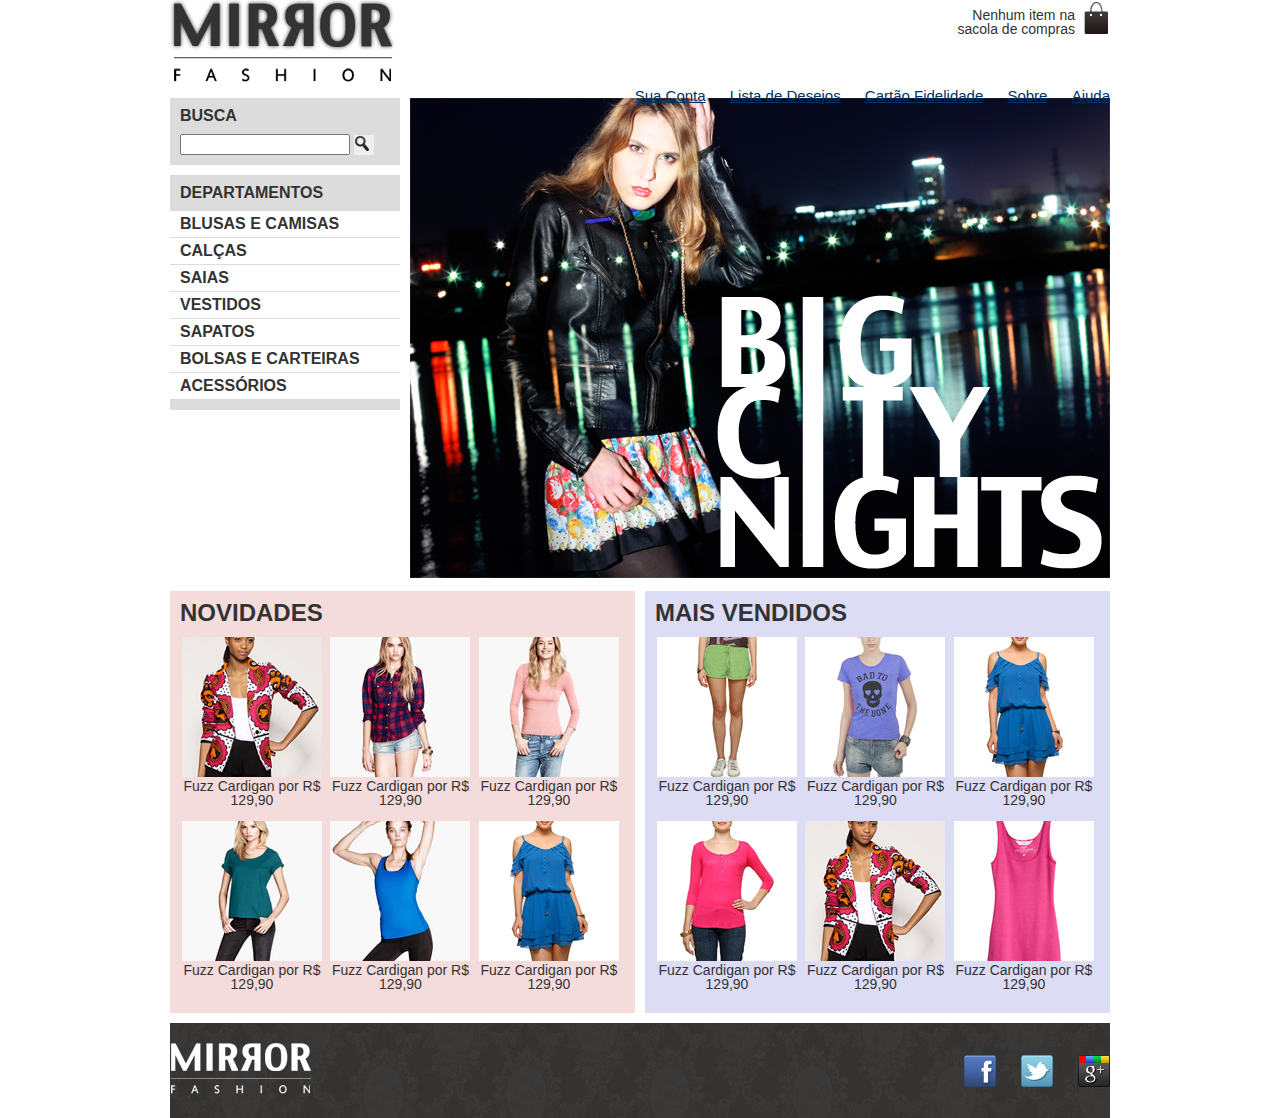
==== index.html @ 6ec90bb9 "Inicial commit" ====
<!DOCTYPE	html>
<html>
			<head>
					<meta	charset="utf-8">
					<title>Mirror	Fashion</title>
					<link	rel="stylesheet" href="css/reset.css">
					<link	rel="stylesheet" href="css/estilos.css">
			</head>
			<body>
				<header 	class="container">
					<h1><img	src="img/logo.png" alt="Logo	da	Mirror	Fashion"></h1>
					<p	class="sacola">
						Nenhum	item	na	sacola	de	compras
					</p>
					<nav	class="menu-opcoes">
						<ul>
							<li><a	href="#">Sua	Conta</a></li>
							<li><a	href="#">Lista	de	Desejos</a></li>
							<li><a	href="#">Cartão	Fidelidade</a></li>
							<li><a	href="sobre.html">Sobre</a></li>
							<li><a	href="#">Ajuda</a></li>
						</ul>
					</nav>
					<div	class="container	destaque">
						<section	class="busca">
							<h2>Busca</h2>
				    		<form>
								<input	type="search">
								<button>Buscar</button>
					    	</form>
						</section>
						<!--	fim	.busca	-->
						<section	class="menu-departamentos">
							<h2>Departamentos</h2>
							<nav>
								<ul>
				    				<li><a	href="#">Blusas	e	Camisas</a></li>
									<li><a	href="#">Calças</a></li>
									<li><a	href="#">Saias</a></li>
									<li><a	href="#">Vestidos</a></li>
									<li><a	href="#">Sapatos</a></li>
									<li><a	href="#">Bolsas	e	Carteiras</a></li>
									<li><a	href="#">Acessórios</a></li>
								</ul>
							</nav>
			      		</section>
						<!--	fim	.menu-departamentos	-->
						<section	class="banner-destaque">
							<figure>
								<img	src="img/destaque-home.png" alt="Promoção:	Big	City	Night">
							</figure>
						</section>
						<!--	fim	.banner-destaque	-->
				    </div>
					<!--	fim	.container	.destaque	-->
			    	<div	class="container	paineis">
					<!--	os	paineis	de	novidades	e	mais	vendidos	entrarão	aqui	dentro	-->
					<section	class="painel	novidades">
						<h2>Novidades</h2>
						<ol>
						<!--	primeiro	produto	-->
							<li>
								<a	href="produto.html">
									<figure>
										<img	src="img/produtos/miniatura1.png" alt="miniatura1">
										<figcaption>Fuzz	Cardigan	por	R$	129,90</figcaption>
									</figure>
	     						</a>
		    				</li>
							<!--	fim	do	primeiro	produto	-->

							<!--	coloque	mais	produtos	aqui!	-->
							<li>
								<a	href="produto.html">
									<figure>
										<img	src="img/produtos/miniatura9.png" alt="miniatura1">
										<figcaption>Fuzz	Cardigan	por	R$	129,90</figcaption>
									</figure>
								</a>
							</li>
							<!--	fim	do	primeiro	produto	-->

							<!--	coloque	mais	produtos	aqui!	-->
							<li>
								<a	href="produto.html">
									<figure>
										<img	src="img/produtos/miniatura10.png" alt="miniatura1">
										<figcaption>Fuzz	Cardigan	por	R$	129,90</figcaption>
									</figure>
								</a>
							</li>
							<!--	fim	do	primeiro	produto	-->

							<!--	coloque	mais	produtos	aqui!	-->
					    	<li>
     							<a	href="produto.html">
									<figure>
										<img	src="img/produtos/miniatura8.png" alt="miniatura1">
										<figcaption>Fuzz	Cardigan	por	R$	129,90</figcaption>
									</figure>
								</a>
							</li>
							<!--	fim	do	primeiro	produto	-->

							<!--	coloque	mais	produtos	aqui!	-->
							<li>
								<a	href="produto.html">
									<figure>
										<img	src="img/produtos/miniatura5.png" alt="miniatura1">
										<figcaption>Fuzz	Cardigan	por	R$	129,90</figcaption>
    								</figure>
								</a>
							</li>
							<!--	fim	do	primeiro	produto	-->

							<!--	coloque	mais	produtos	aqui!	-->
							<li>
								<a	href="produto.html">
									<figure>
										<img	src="img/produtos/miniatura15.png" alt="miniatura1">
										<figcaption>Fuzz	Cardigan	por	R$	129,90</figcaption>
									</figure>
								</a>
							</li>
					    </ol>
					</section>
						<section	class="painel	mais-vendidos">
						<h2>Mais	Vendidos</h2>
							<ol>
							<!--	coloque	vários	produtos	aqui	-->
								<li>
									<a	href="produto.html">
										<figure>
							    			<img	src="img/produtos/miniatura11.png" alt="miniatura1">
						     				<figcaption>Fuzz	Cardigan	por	R$	129,90</figcaption>
					    				</figure>
									</a>
								</li>
								<!--	fim	do	primeiro	produto	-->

								<!--	coloque	mais	produtos	aqui!	-->
								<li>
									<a	href="produto.html">
										<figure>
											<img	src="img/produtos/miniatura2.png" alt="miniatura1">
				    						<figcaption>Fuzz	Cardigan	por	R$	129,90</figcaption>
										</figure>
									</a>
								</li>
								<!--	fim	do	segundo	produto	-->

								<!--	coloque	mais	produtos	aqui!	-->
								<li>
									<a	href="produto.html">
										<figure>
											<img	src="img/produtos/miniatura15.png" alt="miniatura1">
											 <figcaption>Fuzz	Cardigan	por	R$	129,90</figcaption>
										</figure>
									</a>
								</li>
								<!--	fim	do	terceiro	produto	-->

								<!--	coloque	mais	produtos	aqui!	-->
								<li>
									<a	href="produto.html">
										<figure>
											<img	src="img/produtos/miniatura13.png" alt="miniatura1">
											<figcaption>Fuzz	Cardigan	por	R$	129,90</figcaption>
										</figure>
									</a>
								</li>
								<!--	fim	do	quarto	produto	-->

								<!--	coloque	mais	produtos	aqui!	-->
								<li>
									<a	href="produto.html">
										<figure>
											<img	src="img/produtos/miniatura1.png" alt="miniatura1">
											<figcaption>Fuzz	Cardigan	por	R$	129,90</figcaption>
										</figure>
									</a>
								</li>
								<!--	fim	do	quinto	produto	-->

								<!--	coloque	mais	produtos	aqui!	-->
								<li>
									<a	href="produto.html">
										<figure>
											<img	src="img/produtos/miniatura6.png" alt="miniatura1">
											<figcaption>Fuzz	Cardigan	por	R$	129,90</figcaption>
										</figure>
									</a>
								</li>
								<!--	fim	do	sexto	produto	-->
	    					</ol>
					</section>
					</div>
					<!--	fim	.container	.paineis	-->
					<footer>
						<div	class="container">
							<img	src="img/logo-rodape.png" alt="Logo	da	Mirror	Fashion">
						   	<ul	class="social">
						    	<li><a	href="http://facebook.com/mirrorfashion">Facebook</a></li>
								<li><a	href="http://twitter.com/mirrorfashion">Twitter</a></li>
								<li><a	href="http://plus.google.com/mirrorfashion">Google+</a></li>
							</ul>
						</div>
				    </footer>
				</header>
			</body>
</html>
---- css/estilos.css ----
.sacola	{
    background-image:	url(../img/sacola.png);
    background-repeat:	no-repeat;
    background-position:	top	right;
                font-size: 14px;
                padding-right: 35px;
                text-align:	right;
                width: 140px;
        }
    .menu-opcoes ul	{
                font-size: 15px;
        }
    .menu-opcoes a	{
                    color: #003366;
        }
    body	{
			color: #333333;
			font-family: "Lucida	Sans	Unicode",	"Lucida	Grande",	sans-serif;
    }
    .menu-opcoes ul li	{
        display:	inline;
        margin-left: 20px;
    }
    .sacola	{
            padding-top: 8px;
            position:	absolute;
            top: 0;
            right: 0;    
    }
    .container	{
        margin: 0	auto;
        width: 940px;
    }
    header	{
        position:	relative;
    }
    .menu-opcoes	{
        position:	absolute;
        bottom: 1;
        right: 0;
    }
    .busca,
    .menu-departamentos	{
			background-color: #DCDCDC;
			font-weight:	bold;
			text-transform:	uppercase;
			margin-right: 10px;
			width: 230px;
	}
    .busca h2,
    .busca form,
    .menu-departamentos h2	{
 			margin: 10px;
	}
    .menu-departamentos li	{
			background-color:	white;
			margin-bottom: 1px;
			padding: 5px 10px;
	}
    .menu-departamentos a	{
			color: #333333;
			text-decoration:	none;
    }
    .busca input[type=search]	{
        width: 170px;
    }
    .busca,
    .menu-departamentos	{
					float:	left;
	}
    .menu-departamentos	{
					clear:	left;
    }
    .destaque	{
        margin-top: 10px;
    }
    .menu-departamentos	{
        margin-top: 10px;
        padding-bottom: 10px;
    }
    .painel	{
        margin: 10px 0;
        padding: 10px;
        width: 445px;
    }
    .novidades	{
        float:	left;
    }
    .mais-vendidos	{
        float:	right;
    }
    .painel li	{
        display:	inline-block;
        vertical-align:	top;
        width: 140px;

        margin: 2px;
        padding-bottom: 10px;
    }
    .painel h2	{
        font-size: 24px;
        font-weight:	bold;
        text-transform:	uppercase;
        margin-bottom: 10px;
    }
    .painel a	{
        color: #333;
        font-size: 14px;
        text-align:	center;
        text-decoration:	none;
    }
    .novidades	{
        background-color: #F5DCDC;
    }
    .mais-vendidos	{
        background-color: #DCDCF5;
    }
    footer	{
        background-image:	url(../img/fundo-rodape.png);
    }
    .social a	{
        /*	tamanho	da	imagem	*/
        height: 32px;
        width: 32px;
     	/*	image	replacement	*/
		display:	block;
		text-indent:	-9999px;		
	}
    .social a[href*="facebook.com"]	{
			background-image:	url(../img/facebook.png);
	}
    .social a[href*="twitter.com"]	{
			background-image:	url(../img/twitter.png);
	}
    .social a[href*="plus.google.com"]	{
			background-image:	url(../img/googleplus.png);
    }
    footer	{
        clear:	both;
    }footer	{
        padding: 20px 0;
    }
    footer .container	{
    position:	relative;
    }
    .social	{
    position:	absolute;
    top: 12px;
    right: 0;
    }
    .social li	{
        float:	left;
        margin-left: 25px;
    }
    .busca button	{
        /*	adicionando	imagem	*/
        background-image:	url(../img/busca.png);
        background-repeat:	no-repeat;
        border:	none;
        /*	tamanho	da	imagem	*/
        width: 20px;
        height: 20px;
        /*	imagem	replacement	*/
        text-indent:	-9999px;
    }
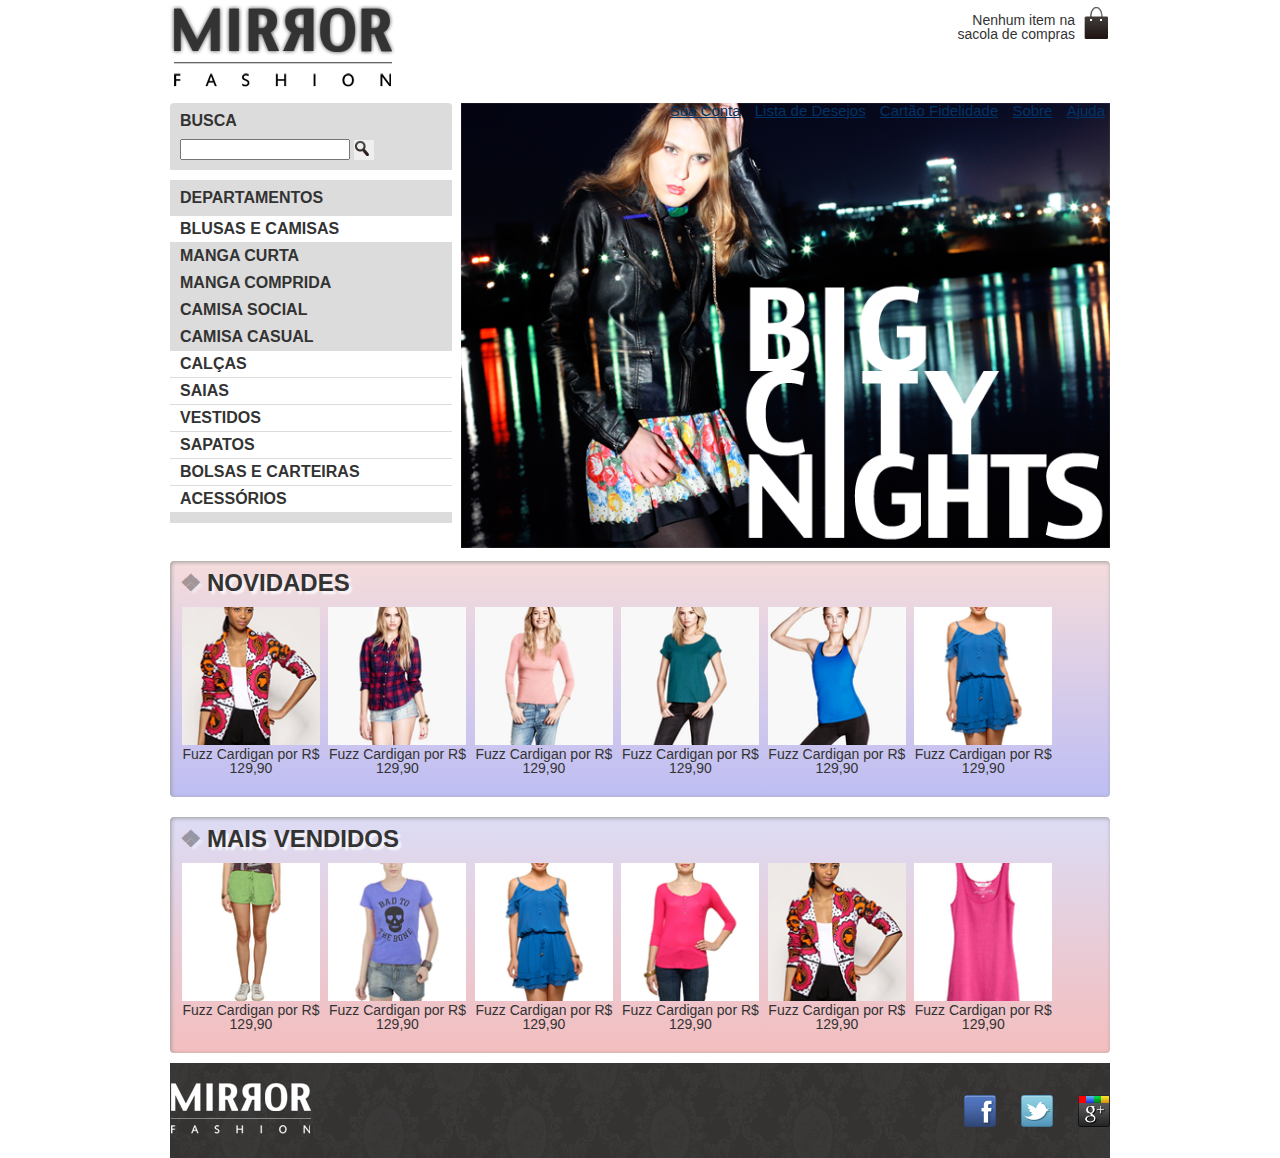
==== commit 355e41af: "initial commit" ====
--- a/index.html
+++ b/index.html
@@ -2,6 +2,7 @@
 <html>
 			<head>
 					<meta	charset="utf-8">
+					<meta	name="viewport" content="width=device-width">
 					<title>Mirror	Fashion</title>
 					<link	rel="stylesheet" href="css/reset.css">
 					<link	rel="stylesheet" href="css/estilos.css">
@@ -34,7 +35,13 @@
 							<h2>Departamentos</h2>
 							<nav>
 								<ul>
-				    				<li><a	href="#">Blusas	e	Camisas</a></li>
+									<li><a	href="#">Blusas	e	Camisas</a></li>
+									<ul>
+										<li><a	href="#">Manga	curta</a></li>
+										<li><a	href="#">Manga	comprida</a></li>
+										<li><a	href="#">Camisa	social</a></li>
+										<li><a	href="#">Camisa	casual</a></li>
+								    </ul>
 									<li><a	href="#">Calças</a></li>
 									<li><a	href="#">Saias</a></li>
 									<li><a	href="#">Vestidos</a></li>
--- a/css/estilos.css
+++ b/css/estilos.css
@@ -6,57 +6,57 @@
                 padding-right: 35px;
                 text-align:	right;
                 width: 140px;
-        }
-    .menu-opcoes ul	{
-                font-size: 15px;
-        }
-    .menu-opcoes a	{
-                    color: #003366;
-        }
-    body	{
-			color: #333333;
-			font-family: "Lucida	Sans	Unicode",	"Lucida	Grande",	sans-serif;
-    }
-    .menu-opcoes ul li	{
-        display:	inline;
-        margin-left: 20px;
-    }
-    .sacola	{
-            padding-top: 8px;
-            position:	absolute;
-            top: 0;
-            right: 0;    
-    }
-    .container	{
-        margin: 0	auto;
-        width: 940px;
-    }
-    header	{
-        position:	relative;
-    }
-    .menu-opcoes	{
-        position:	absolute;
-        bottom: 1;
-        right: 0;
-    }
-    .busca,
-    .menu-departamentos	{
-			background-color: #DCDCDC;
-			font-weight:	bold;
-			text-transform:	uppercase;
-			margin-right: 10px;
-			width: 230px;
-	}
-    .busca h2,
-    .busca form,
-    .menu-departamentos h2	{
- 			margin: 10px;
-	}
-    .menu-departamentos li	{
-			background-color:	white;
-			margin-bottom: 1px;
-			padding: 5px 10px;
-	}
+}
+.menu-opcoes ul	{
+            font-size: 15px;
+}
+.menu-opcoes a	{
+            color: #003366;
+}
+body	{
+	color: #333333;
+    font-family: "Lucida	Sans	Unicode",	"Lucida	Grande",	sans-serif;
+}
+.menu-opcoes ul li	{
+    display:	inline;
+    margin-left: 20px;
+}
+.sacola	{
+    padding-top: 8px;
+    position:	absolute;
+    top: 0;
+    right: 0;    
+}
+.container	{
+    margin: 0	auto;
+    width: 940px;
+}
+header	{
+    position:	relative;
+}
+.menu-opcoes	{
+    position:	absolute;
+    bottom: 1;
+    right: 0;
+}
+.busca,
+.menu-departamentos	{
+    background-color: #DCDCDC;
+	font-weight:	bold;
+	text-transform:	uppercase;
+	margin-right: 10px;
+	width: 230px;
+}
+.busca h2,
+.busca form,
+.menu-departamentos h2	{
+	margin: 10px;
+}
+.menu-departamentos li	{
+    background-color:	white;
+	margin-bottom: 1px;
+	padding: 5px 10px;
+}
     .menu-departamentos a	{
 			color: #333333;
 			text-decoration:	none;
@@ -78,25 +78,27 @@
         margin-top: 10px;
         padding-bottom: 10px;
     }
-    .painel	{
-        margin: 10px 0;
-        padding: 10px;
-        width: 445px;
-    }
-    .novidades	{
-        float:	left;
-    }
-    .mais-vendidos	{
-        float:	right;
-    }
-    .painel li	{
-        display:	inline-block;
-        vertical-align:	top;
-        width: 140px;
+.painel	{
+    margin: 10px 0;
+    padding: 10px;
+    width: 445px;
+}
+.novidades	{
+    float:	left;
+    background:	linear-gradient(#F5DCDC,	#BEBEF4);
+}
+.mais-vendidos	{
+    float:	right;
+    background:	linear-gradient(#DCDCF5,	#F4BEBE);
+}
+.painel li	{
+    display:	inline-block;
+    vertical-align:	top;
+    width: 140px;
 
-        margin: 2px;
-        padding-bottom: 10px;
-    }
+    margin: 2px;
+    padding-bottom: 10px;
+}
     .painel h2	{
         font-size: 24px;
         font-weight:	bold;
@@ -164,5 +166,135 @@
         text-indent:	-9999px;
     }
         
-
-
+.menu-opcoes a:hover	{
+        color: #007DC6;
+}
+.menu-opcoes a:active	{
+        color: #867DC6;
+}
+.menu-departamentos li ul	{
+    display:	none;
+}
+.menu-departamentos li:hover ul	{
+    display:	block;
+}
+.menu-departamentos ul ul li	{
+    background-color: #DCDCDC;
+}
+.menu-departamentos li li a:before	{
+    content: '-	';
+}
+.menu-departamentos li li a:before	{
+    content: '\272A';
+    padding-right: 3px;
+}
+.painel h2:before	{
+    content: '\2756';
+    padding-right: 5px;
+    opacity: 0.4;
+}
+.painel	{
+    border-radius: 4px;
+    box-shadow: 1px 1px 4px #999;
+    box-shadow:	inset	1px 1px 4px #999;
+}
+.painel h2	{
+    text-shadow: 3px 3px 2px #FFF;   
+    text-shadow: 3px 3px 2px	rgba(255,255,255,0.8);
+}
+.busca	{
+    border-top-left-radius: 4px;
+    border-top-right-radius: 4px;
+}
+.painel li:hover	{
+    box-shadow: 0 0 5px #333;
+    transition:	box-shadow	0.7s;
+    background-color:	rgba(255,255,255,0.8);
+    transition: 0.7s;
+    transform:	scale(1.2);
+    transform:	scale(1.2)	rotate(-5deg);
+}
+.painel li:nth-child(2n):hover	{
+    transform:	scale(1.2)	rotate(5deg);
+}
+.painel li	{
+    transition: 0.7s;
+}
+@media	(max-width:	320px)	{
+    .container	{
+        width: 96%;
+    }
+    /*	adicionar	aqui	os	novos	estilos	para	mobile	*/
+}
+header h1	{
+    text-align:	center;
+}
+header h1 img	{
+    max-width: 50%;
+}
+.sacola	{
+    display:	none;
+}
+.menu-opcoes	{
+    position:	static;
+    text-align:	center;
+}
+.menu-opcoes ul li	{
+    display:	inline-block;
+    margin: 5px;
+}
+.busca,
+.menu-departamentos,
+.banner-destaque img	{
+			margin-right: 0;
+			width: 100%;
+}
+.painel	{
+        width:	auto;
+}
+.painel li	{
+    width: 30%;
+}
+.painel img	{
+    width: 100%;
+}
+@media	(max-width:	939px)	{
+    /*	estilos	para	mobile	*/
+}
+@media	(min-width:	480px)	{
+    header h1	{
+            margin: 5px 0;
+    }
+    .menu-departamentos	{
+        padding-bottom: 10px;
+        margin-bottom: 10px;
+    }
+    .menu-departamentos nav	>	ul	{
+        column-count: 2;
+    }
+}
+@media	(min-width:	720px)	{
+    header h1	{
+            text-align:	left;
+    }
+    .menu-opcoes	{
+            position:	absolute;
+    }
+    .sacola	{
+            display:	block;
+    }
+    .painel li	{
+            width: 15%;
+    }
+    .busca,
+    .menu-departamentos	{
+            margin-right: 1%;
+            width: 30%;
+    }
+    .menu-departamentos nav	>	ul	{
+            column-count: 1;
+    }
+    .banner-destaque img	{
+            width: 69%;
+    }
+}
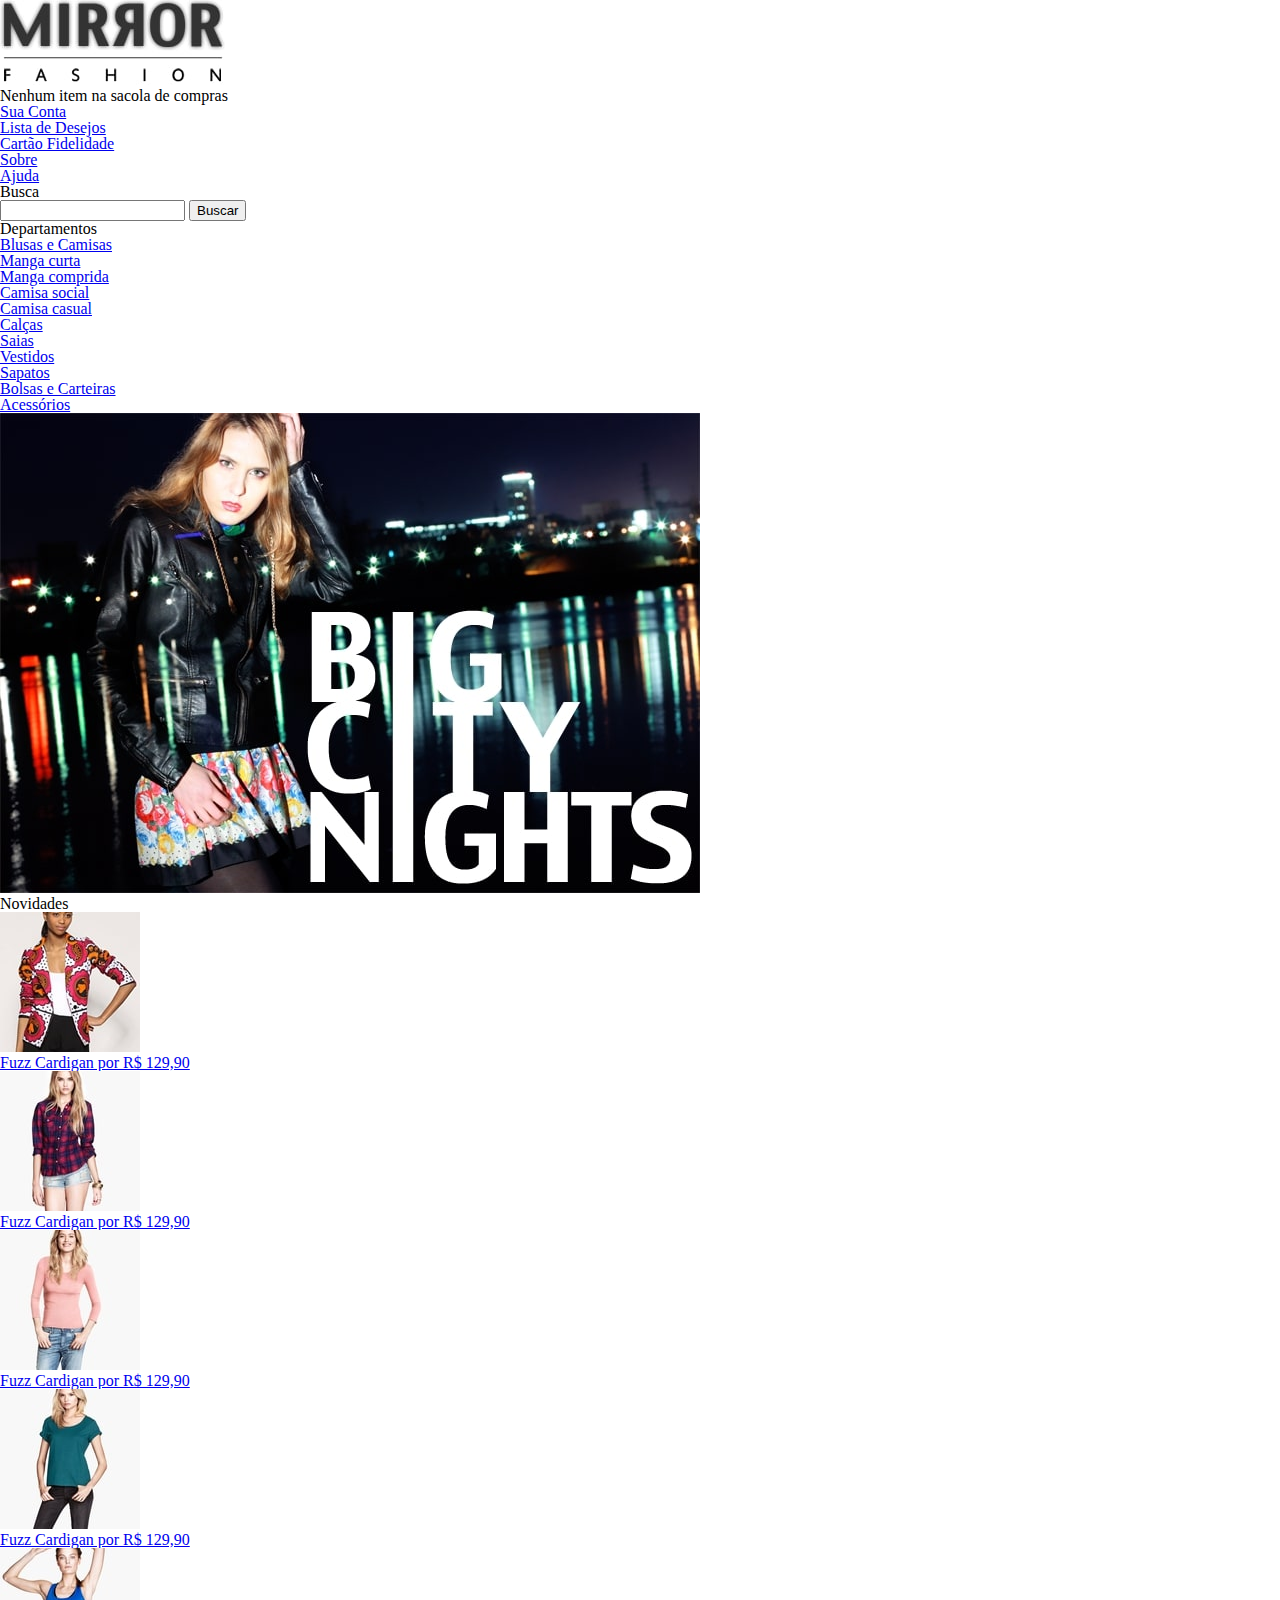
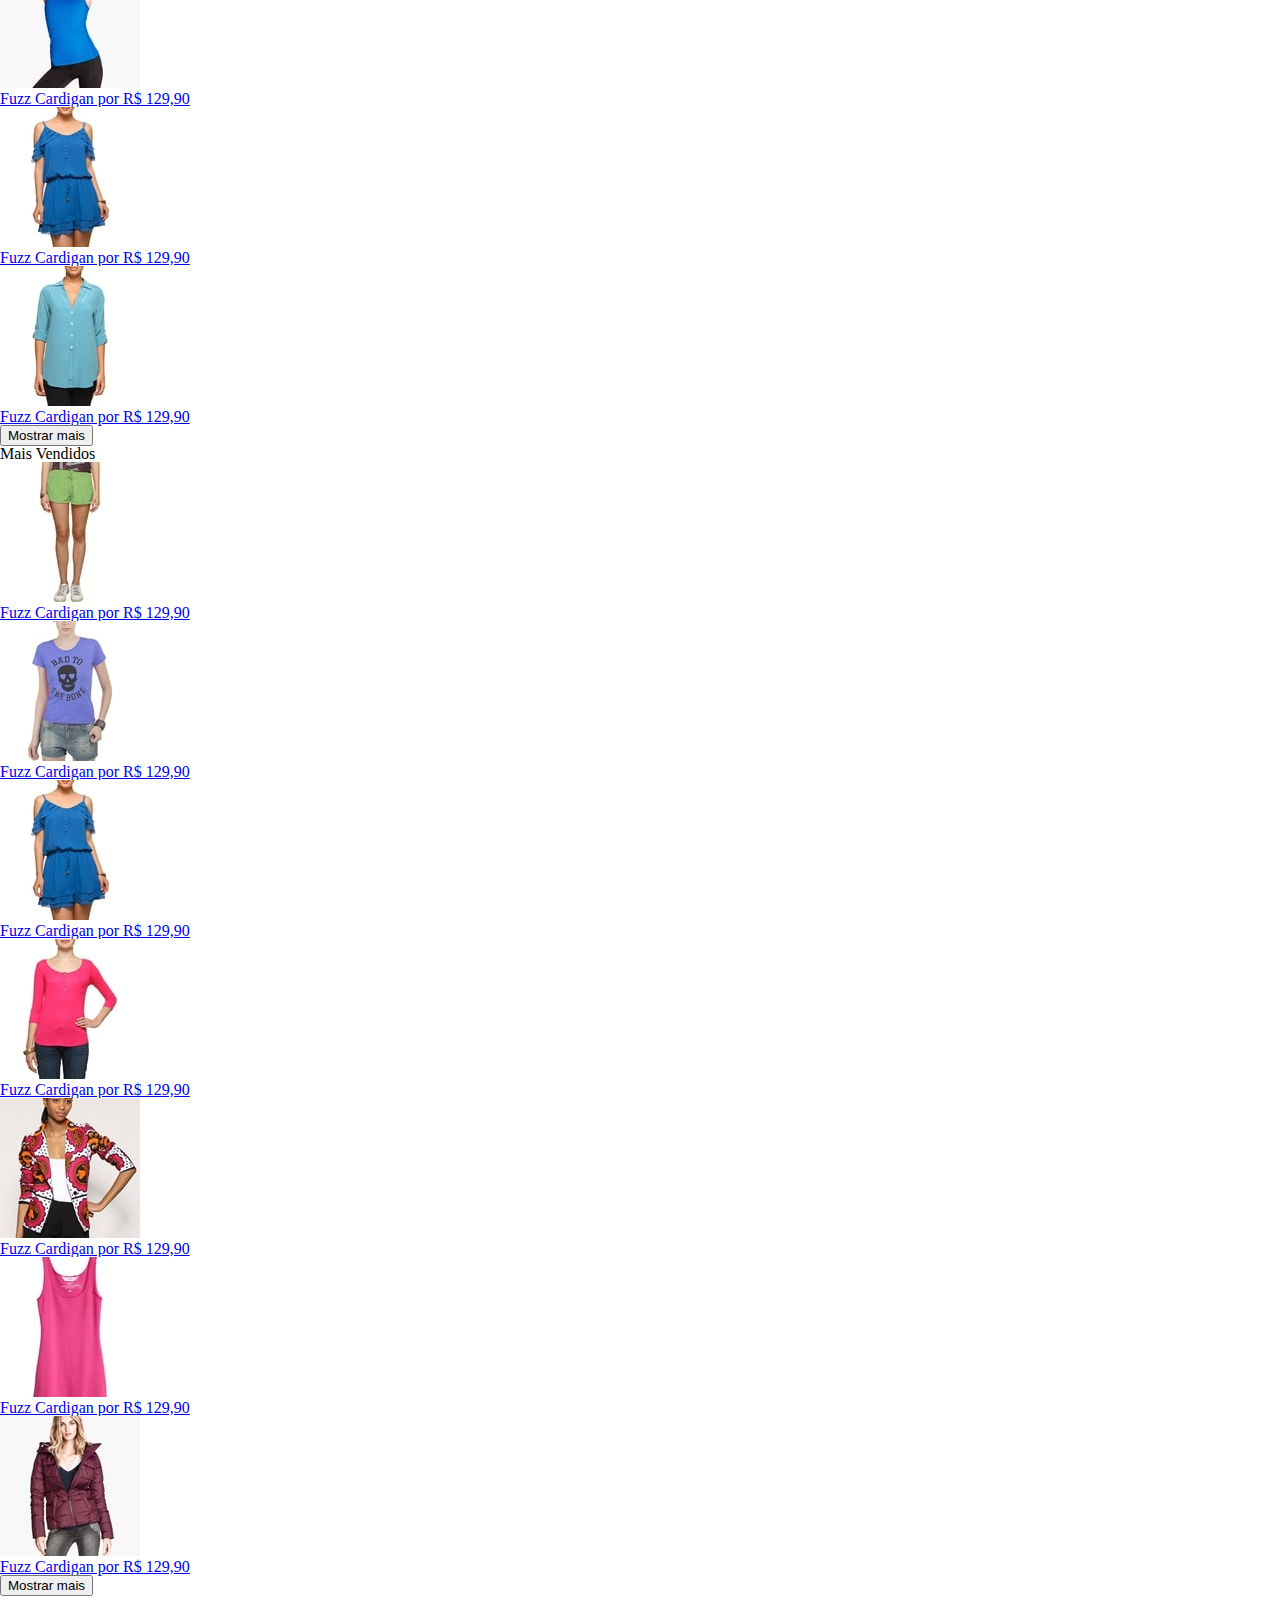
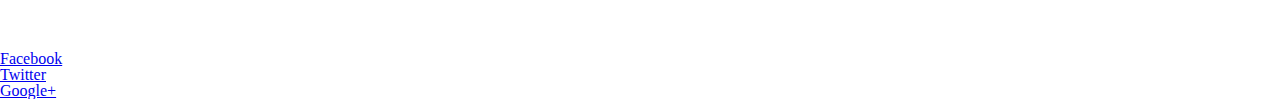
==== commit 20003594: "initial commit" ====
--- a/index.html
+++ b/index.html
@@ -1,218 +1,247 @@
 <!DOCTYPE	html>
 <html>
-			<head>
-					<meta	charset="utf-8">
-					<meta	name="viewport" content="width=device-width">
-					<title>Mirror	Fashion</title>
-					<link	rel="stylesheet" href="css/reset.css">
-					<link	rel="stylesheet" href="css/estilos.css">
-			</head>
-			<body>
-				<header 	class="container">
-					<h1><img	src="img/logo.png" alt="Logo	da	Mirror	Fashion"></h1>
-					<p	class="sacola">
-						Nenhum	item	na	sacola	de	compras
-					</p>
-					<nav	class="menu-opcoes">
+
+<head>
+	<meta charset="utf-8">
+	<meta name="viewport" content="width=device-width">
+	<title>Mirror Fashion</title>
+	<link rel="stylesheet" href="css/reset.css">
+	<link	rel="stylesheet/less" href="less/estilos.less">
+	<script type="text/javascript" src="js/jquery.js"></script>
+	<script type="text/javascript" src="js/home.js"></script>
+	<script type="text/javascript" src="js/banner.js"></script>
+	<link	href='http://fonts.googleapis.com/css?family=PT+Sans|Bad+Script'	rel='stylesheet'>
+</head>
+
+<body>
+	<a href="#" class="pause"></a>
+
+	<header class="container">
+		<h1><img src="img/logo.jpg" alt="Logo	da	Mirror	Fashion"></h1>
+		<p class="sacola">
+			Nenhum item na sacola de compras
+		</p>
+		<nav class="menu-opcoes">
+			<ul>
+				<li><a href="#">Sua Conta</a></li>
+				<li><a href="#">Lista de Desejos</a></li>
+				<li><a href="#">Cartão Fidelidade</a></li>
+				<li><a href="sobre.html">Sobre</a></li>
+				<li><a href="#">Ajuda</a></li>
+			</ul>
+		</nav>
+		<div class="container	destaque">
+			<section class="busca">
+				<h2>Busca</h2>
+				<form>
+					<input type="search">
+					<button>Buscar</button>
+				</form>
+			</section>
+			<!--	fim	.busca	-->
+			<section class="menu-departamentos">
+				<h2>Departamentos</h2>
+				<nav>
+					<ul>
+						<li><a href="#">Blusas e Camisas</a></li>
 						<ul>
-							<li><a	href="#">Sua	Conta</a></li>
-							<li><a	href="#">Lista	de	Desejos</a></li>
-							<li><a	href="#">Cartão	Fidelidade</a></li>
-							<li><a	href="sobre.html">Sobre</a></li>
-							<li><a	href="#">Ajuda</a></li>
+							<li><a href="#">Manga curta</a></li>
+							<li><a href="#">Manga comprida</a></li>
+							<li><a href="#">Camisa social</a></li>
+							<li><a href="#">Camisa casual</a></li>
 						</ul>
-					</nav>
-					<div	class="container	destaque">
-						<section	class="busca">
-							<h2>Busca</h2>
-				    		<form>
-								<input	type="search">
-								<button>Buscar</button>
-					    	</form>
-						</section>
-						<!--	fim	.busca	-->
-						<section	class="menu-departamentos">
-							<h2>Departamentos</h2>
-							<nav>
-								<ul>
-									<li><a	href="#">Blusas	e	Camisas</a></li>
-									<ul>
-										<li><a	href="#">Manga	curta</a></li>
-										<li><a	href="#">Manga	comprida</a></li>
-										<li><a	href="#">Camisa	social</a></li>
-										<li><a	href="#">Camisa	casual</a></li>
-								    </ul>
-									<li><a	href="#">Calças</a></li>
-									<li><a	href="#">Saias</a></li>
-									<li><a	href="#">Vestidos</a></li>
-									<li><a	href="#">Sapatos</a></li>
-									<li><a	href="#">Bolsas	e	Carteiras</a></li>
-									<li><a	href="#">Acessórios</a></li>
-								</ul>
-							</nav>
-			      		</section>
-						<!--	fim	.menu-departamentos	-->
-						<section	class="banner-destaque">
-							<figure>
-								<img	src="img/destaque-home.png" alt="Promoção:	Big	City	Night">
-							</figure>
-						</section>
-						<!--	fim	.banner-destaque	-->
-				    </div>
-					<!--	fim	.container	.destaque	-->
-			    	<div	class="container	paineis">
-					<!--	os	paineis	de	novidades	e	mais	vendidos	entrarão	aqui	dentro	-->
-					<section	class="painel	novidades">
-						<h2>Novidades</h2>
-						<ol>
-						<!--	primeiro	produto	-->
-							<li>
-								<a	href="produto.html">
-									<figure>
-										<img	src="img/produtos/miniatura1.png" alt="miniatura1">
-										<figcaption>Fuzz	Cardigan	por	R$	129,90</figcaption>
-									</figure>
-	     						</a>
-		    				</li>
-							<!--	fim	do	primeiro	produto	-->
-
-							<!--	coloque	mais	produtos	aqui!	-->
-							<li>
-								<a	href="produto.html">
-									<figure>
-										<img	src="img/produtos/miniatura9.png" alt="miniatura1">
-										<figcaption>Fuzz	Cardigan	por	R$	129,90</figcaption>
-									</figure>
-								</a>
-							</li>
-							<!--	fim	do	primeiro	produto	-->
-
-							<!--	coloque	mais	produtos	aqui!	-->
-							<li>
-								<a	href="produto.html">
-									<figure>
-										<img	src="img/produtos/miniatura10.png" alt="miniatura1">
-										<figcaption>Fuzz	Cardigan	por	R$	129,90</figcaption>
-									</figure>
-								</a>
-							</li>
-							<!--	fim	do	primeiro	produto	-->
-
-							<!--	coloque	mais	produtos	aqui!	-->
-					    	<li>
-     							<a	href="produto.html">
-									<figure>
-										<img	src="img/produtos/miniatura8.png" alt="miniatura1">
-										<figcaption>Fuzz	Cardigan	por	R$	129,90</figcaption>
-									</figure>
-								</a>
-							</li>
-							<!--	fim	do	primeiro	produto	-->
-
-							<!--	coloque	mais	produtos	aqui!	-->
-							<li>
-								<a	href="produto.html">
-									<figure>
-										<img	src="img/produtos/miniatura5.png" alt="miniatura1">
-										<figcaption>Fuzz	Cardigan	por	R$	129,90</figcaption>
-    								</figure>
-								</a>
-							</li>
-							<!--	fim	do	primeiro	produto	-->
-
-							<!--	coloque	mais	produtos	aqui!	-->
-							<li>
-								<a	href="produto.html">
-									<figure>
-										<img	src="img/produtos/miniatura15.png" alt="miniatura1">
-										<figcaption>Fuzz	Cardigan	por	R$	129,90</figcaption>
-									</figure>
-								</a>
-							</li>
-					    </ol>
-					</section>
-						<section	class="painel	mais-vendidos">
-						<h2>Mais	Vendidos</h2>
-							<ol>
-							<!--	coloque	vários	produtos	aqui	-->
-								<li>
-									<a	href="produto.html">
-										<figure>
-							    			<img	src="img/produtos/miniatura11.png" alt="miniatura1">
-						     				<figcaption>Fuzz	Cardigan	por	R$	129,90</figcaption>
-					    				</figure>
-									</a>
-								</li>
-								<!--	fim	do	primeiro	produto	-->
-
-								<!--	coloque	mais	produtos	aqui!	-->
-								<li>
-									<a	href="produto.html">
-										<figure>
-											<img	src="img/produtos/miniatura2.png" alt="miniatura1">
-				    						<figcaption>Fuzz	Cardigan	por	R$	129,90</figcaption>
-										</figure>
-									</a>
-								</li>
-								<!--	fim	do	segundo	produto	-->
-
-								<!--	coloque	mais	produtos	aqui!	-->
-								<li>
-									<a	href="produto.html">
-										<figure>
-											<img	src="img/produtos/miniatura15.png" alt="miniatura1">
-											 <figcaption>Fuzz	Cardigan	por	R$	129,90</figcaption>
-										</figure>
-									</a>
-								</li>
-								<!--	fim	do	terceiro	produto	-->
-
-								<!--	coloque	mais	produtos	aqui!	-->
-								<li>
-									<a	href="produto.html">
-										<figure>
-											<img	src="img/produtos/miniatura13.png" alt="miniatura1">
-											<figcaption>Fuzz	Cardigan	por	R$	129,90</figcaption>
-										</figure>
-									</a>
-								</li>
-								<!--	fim	do	quarto	produto	-->
-
-								<!--	coloque	mais	produtos	aqui!	-->
-								<li>
-									<a	href="produto.html">
-										<figure>
-											<img	src="img/produtos/miniatura1.png" alt="miniatura1">
-											<figcaption>Fuzz	Cardigan	por	R$	129,90</figcaption>
-										</figure>
-									</a>
-								</li>
-								<!--	fim	do	quinto	produto	-->
-
-								<!--	coloque	mais	produtos	aqui!	-->
-								<li>
-									<a	href="produto.html">
-										<figure>
-											<img	src="img/produtos/miniatura6.png" alt="miniatura1">
-											<figcaption>Fuzz	Cardigan	por	R$	129,90</figcaption>
-										</figure>
-									</a>
-								</li>
-								<!--	fim	do	sexto	produto	-->
-	    					</ol>
-					</section>
-					</div>
-					<!--	fim	.container	.paineis	-->
-					<footer>
-						<div	class="container">
-							<img	src="img/logo-rodape.png" alt="Logo	da	Mirror	Fashion">
-						   	<ul	class="social">
-						    	<li><a	href="http://facebook.com/mirrorfashion">Facebook</a></li>
-								<li><a	href="http://twitter.com/mirrorfashion">Twitter</a></li>
-								<li><a	href="http://plus.google.com/mirrorfashion">Google+</a></li>
-							</ul>
-						</div>
-				    </footer>
-				</header>
-			</body>
+						<li><a href="#">Calças</a></li>
+						<li><a href="#">Saias</a></li>
+						<li><a href="#">Vestidos</a></li>
+						<li><a href="#">Sapatos</a></li>
+						<li><a href="#">Bolsas e Carteiras</a></li>
+						<li><a href="#">Acessórios</a></li>
+					</ul>
+				</nav>
+			</section>
+			<!--	fim	.menu-departamentos	-->
+			<section class="banner-destaque">
+				<figure>
+					<img src="img/destaque-home.jpg" alt="Promoção:	Big	City	Night">
+				</figure>
+			</section>
+			<!--	fim	.banner-destaque	-->
+		</div>
+		<!--	fim	.container	.destaque	-->
+		<div class="container	paineis" class="painel-aberto">
+			<!--	os	paineis	de	novidades	e	mais	vendidos	entrarão	aqui	dentro	-->
+			<section class="painel	novidades">
+				<h2>Novidades</h2>
+				<ol>
+					<!--	primeiro	produto	-->
+					<li>
+						<a href="produto.html">
+							<figure>
+								<img src="img/produtos/miniatura1.jpg" alt="miniatura1">
+								<figcaption>Fuzz Cardigan por R$ 129,90</figcaption>
+							</figure>
+						</a>
+					</li>
+					<!--	fim	do	primeiro	produto	-->
+
+					<!--	coloque	mais	produtos	aqui!	-->
+					<li>
+						<a href="produto.html">
+							<figure>
+								<img src="img/produtos/miniatura9.jpg" alt="miniatura1">
+								<figcaption>Fuzz Cardigan por R$ 129,90</figcaption>
+							</figure>
+						</a>
+					</li>
+					<!--	fim	do	primeiro	produto	-->
+
+					<!--	coloque	mais	produtos	aqui!	-->
+					<li>
+						<a href="produto.html">
+							<figure>
+								<img src="img/produtos/miniatura10.jpg" alt="miniatura1">
+								<figcaption>Fuzz Cardigan por R$ 129,90</figcaption>
+							</figure>
+						</a>
+					</li>
+					<!--	fim	do	primeiro	produto	-->
+
+					<!--	coloque	mais	produtos	aqui!	-->
+					<li>
+						<a href="produto.html">
+							<figure>
+								<img src="img/produtos/miniatura8.jpg" alt="miniatura1">
+								<figcaption>Fuzz Cardigan por R$ 129,90</figcaption>
+							</figure>
+						</a>
+					</li>
+					<!--	fim	do	primeiro	produto	-->
+
+					<!--	coloque	mais	produtos	aqui!	-->
+					<li>
+						<a href="produto.html">
+							<figure>
+								<img src="img/produtos/miniatura5.jpg" alt="miniatura1">
+								<figcaption>Fuzz Cardigan por R$ 129,90</figcaption>
+							</figure>
+						</a>
+					</li>
+					<!--	fim	do	primeiro	produto	-->
+
+					<!--	coloque	mais	produtos	aqui!	-->
+					<li>
+						<a href="produto.html">
+							<figure>
+								<img src="img/produtos/miniatura15.jpg" alt="miniatura1">
+								<figcaption>Fuzz Cardigan por R$ 129,90</figcaption>
+							</figure>
+						</a>
+					</li>
+					<li>
+						<a href="produto.html">
+							<figure>
+								<img src="img/produtos/miniatura12.jpg" alt="miniatura1">
+								<figcaption>Fuzz Cardigan por R$ 129,90</figcaption>
+							</figure>
+						</a>
+					</li>
+				</ol>
+				<button type="button">Mostrar mais</button>
+			</section>
+			<section class="painel	mais-vendidos">
+				<h2>Mais Vendidos</h2>
+				<ol>
+					<!--	coloque	vários	produtos	aqui	-->
+					<li>
+						<a href="produto.html">
+							<figure>
+								<img src="img/produtos/miniatura11.jpg" alt="miniatura1">
+								<figcaption>Fuzz Cardigan por R$ 129,90</figcaption>
+							</figure>
+						</a>
+					</li>
+					<!--	fim	do	primeiro	produto	-->
+
+					<!--	coloque	mais	produtos	aqui!	-->
+					<li>
+						<a href="produto.html">
+							<figure>
+								<img src="img/produtos/miniatura2.jpg" alt="miniatura1">
+								<figcaption>Fuzz Cardigan por R$ 129,90</figcaption>
+							</figure>
+						</a>
+					</li>
+					<!--	fim	do	segundo	produto	-->
+
+					<!--	coloque	mais	produtos	aqui!	-->
+					<li>
+						<a href="produto.html">
+							<figure>
+								<img src="img/produtos/miniatura15.jpg" alt="miniatura1">
+								<figcaption>Fuzz Cardigan por R$ 129,90</figcaption>
+							</figure>
+						</a>
+					</li>
+					<!--	fim	do	terceiro	produto	-->
+
+					<!--	coloque	mais	produtos	aqui!	-->
+					<li>
+						<a href="produto.html">
+							<figure>
+								<img src="img/produtos/miniatura13.jpg" alt="miniatura1">
+								<figcaption>Fuzz Cardigan por R$ 129,90</figcaption>
+							</figure>
+						</a>
+					</li>
+					<!--	fim	do	quarto	produto	-->
+
+					<!--	coloque	mais	produtos	aqui!	-->
+					<li>
+						<a href="produto.html">
+							<figure>
+								<img src="img/produtos/miniatura1.jpg" alt="miniatura1">
+								<figcaption>Fuzz Cardigan por R$ 129,90</figcaption>
+							</figure>
+						</a>
+					</li>
+					<!--	fim	do	quinto	produto	-->
+
+					<!--	coloque	mais	produtos	aqui!	-->
+					<li>
+						<a href="produto.html">
+							<figure>
+								<img src="img/produtos/miniatura6.jpg" alt="miniatura1">
+								<figcaption>Fuzz Cardigan por R$ 129,90</figcaption>
+							</figure>
+						</a>
+					</li>
+					<!--	fim	do	sexto	produto	-->
+					<li>
+						<a href="produto.html">
+							<figure>
+								<img src="img/produtos/miniatura4.jpg" alt="miniatura1">
+								<figcaption>Fuzz Cardigan por R$ 129,90</figcaption>
+							</figure>
+						</a>
+					</li>
+					<!--	fim	do	sexto	produto	-->
+				</ol>
+				<button type="button">Mostrar mais</button>
+			</section>
+		</div>
+		<!--	fim	.container	.paineis	-->
+		<footer>
+			<div class="container">
+				<img src="img/logo-rodape.png" alt="Logo	da	Mirror	Fashion">
+				<ul class="social">
+					<li><a href="http://facebook.com/mirrorfashion">Facebook</a></li>
+					<li><a href="http://twitter.com/mirrorfashion">Twitter</a></li>
+					<li><a href="http://plus.google.com/mirrorfashion">Google+</a></li>
+				</ul>
+			</div>
+		</footer>
+	</header>
+	<script	src="js/less.js"></script>
+</body>
+
 </html>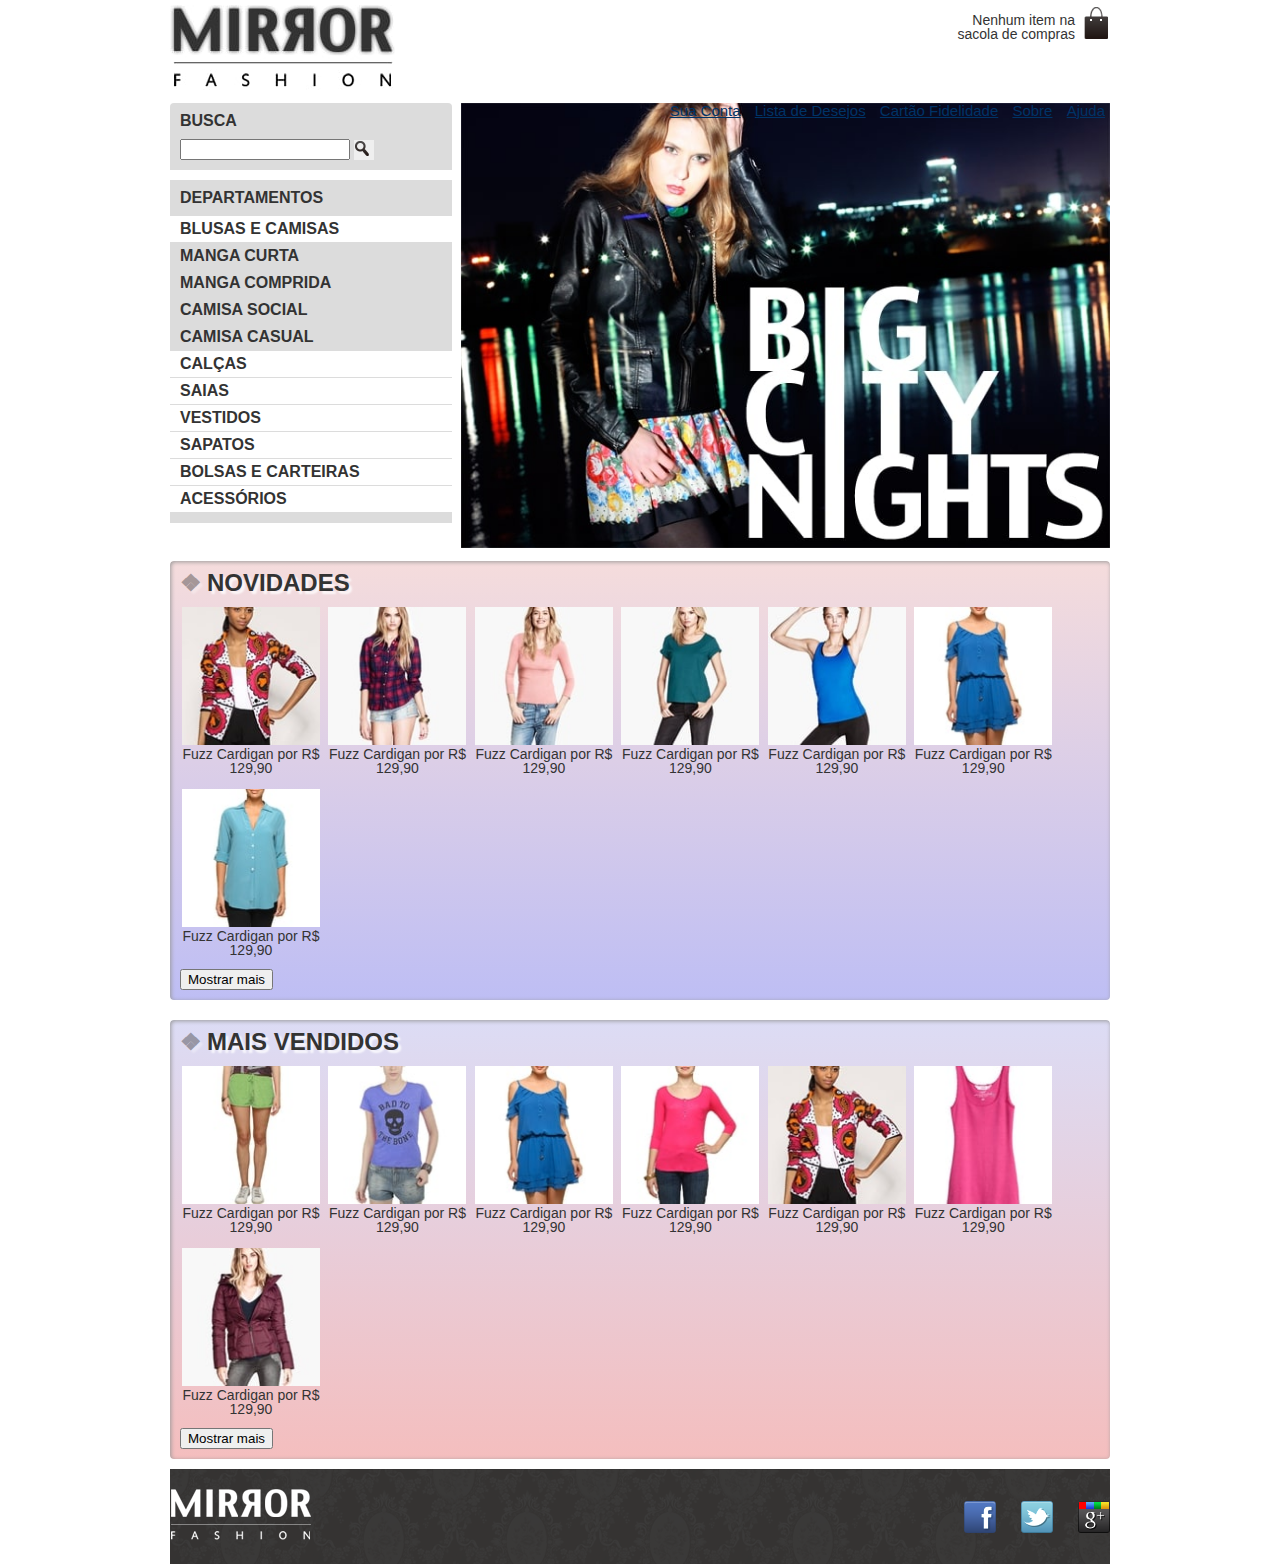
==== commit 51c388ab: "initial commit" ====
--- a/index.html
+++ b/index.html
@@ -6,7 +6,7 @@
 	<meta name="viewport" content="width=device-width">
 	<title>Mirror Fashion</title>
 	<link rel="stylesheet" href="css/reset.css">
-	<link	rel="stylesheet/less" href="less/estilos.less">
+	<link rel="stylesheet" href="css/estilos.css">
 	<script type="text/javascript" src="js/jquery.js"></script>
 	<script type="text/javascript" src="js/home.js"></script>
 	<script type="text/javascript" src="js/banner.js"></script>
@@ -241,7 +241,6 @@
 			</div>
 		</footer>
 	</header>
-	<script	src="js/less.js"></script>
 </body>
 
 </html>--- a/css/estilos.css
+++ b/css/estilos.css
@@ -0,0 +1,300 @@
+.sacola	{
+    background-image:	url(../img/sacola.png);
+    background-repeat:	no-repeat;
+    background-position:	top	right;
+                font-size: 14px;
+                padding-right: 35px;
+                text-align:	right;
+                width: 140px;
+}
+.menu-opcoes ul	{
+            font-size: 15px;
+}
+.menu-opcoes a	{
+            color: #003366;
+}
+body	{
+	color: #333333;
+    font-family: "Lucida	Sans	Unicode",	"Lucida	Grande",	sans-serif;
+}
+.menu-opcoes ul li	{
+    display:	inline;
+    margin-left: 20px;
+}
+.sacola	{
+    padding-top: 8px;
+    position:	absolute;
+    top: 0;
+    right: 0;    
+}
+.container	{
+    margin: 0	auto;
+    width: 940px;
+}
+header	{
+    position:	relative;
+}
+.menu-opcoes	{
+    position:	absolute;
+    bottom: 1;
+    right: 0;
+}
+.busca,
+.menu-departamentos	{
+    background-color: #DCDCDC;
+	font-weight:	bold;
+	text-transform:	uppercase;
+	margin-right: 10px;
+	width: 230px;
+}
+.busca h2,
+.busca form,
+.menu-departamentos h2	{
+	margin: 10px;
+}
+.menu-departamentos li	{
+    background-color:	white;
+	margin-bottom: 1px;
+	padding: 5px 10px;
+}
+    .menu-departamentos a	{
+			color: #333333;
+			text-decoration:	none;
+    }
+    .busca input[type=search]	{
+        width: 170px;
+    }
+    .busca,
+    .menu-departamentos	{
+					float:	left;
+	}
+    .menu-departamentos	{
+					clear:	left;
+    }
+    .destaque	{
+        margin-top: 10px;
+    }
+    .menu-departamentos	{
+        margin-top: 10px;
+        padding-bottom: 10px;
+    }
+.painel	{
+    margin: 10px 0;
+    padding: 10px;
+    width: 445px;
+}
+.novidades	{
+    float:	left;
+    background:	linear-gradient(#F5DCDC,	#BEBEF4);
+}
+.mais-vendidos	{
+    float:	right;
+    background:	linear-gradient(#DCDCF5,	#F4BEBE);
+}
+.painel li	{
+    display:	inline-block;
+    vertical-align:	top;
+    width: 140px;
+
+    margin: 2px;
+    padding-bottom: 10px;
+}
+    .painel h2	{
+        font-size: 24px;
+        font-weight:	bold;
+        text-transform:	uppercase;
+        margin-bottom: 10px;
+    }
+    .painel a	{
+        color: #333;
+        font-size: 14px;
+        text-align:	center;
+        text-decoration:	none;
+    }
+    .novidades	{
+        background-color: #F5DCDC;
+    }
+    .mais-vendidos	{
+        background-color: #DCDCF5;
+    }
+    footer	{
+        background-image:	url(../img/fundo-rodape.png);
+    }
+    .social a	{
+        /*	tamanho	da	imagem	*/
+        height: 32px;
+        width: 32px;
+     	/*	image	replacement	*/
+		display:	block;
+		text-indent:	-9999px;		
+	}
+    .social a[href*="facebook.com"]	{
+			background-image:	url(../img/facebook.png);
+	}
+    .social a[href*="twitter.com"]	{
+			background-image:	url(../img/twitter.png);
+	}
+    .social a[href*="plus.google.com"]	{
+			background-image:	url(../img/googleplus.png);
+    }
+    footer	{
+        clear:	both;
+    }footer	{
+        padding: 20px 0;
+    }
+    footer .container	{
+    position:	relative;
+    }
+    .social	{
+    position:	absolute;
+    top: 12px;
+    right: 0;
+    }
+    .social li	{
+        float:	left;
+        margin-left: 25px;
+    }
+    .busca button	{
+        /*	adicionando	imagem	*/
+        background-image:	url(../img/busca.png);
+        background-repeat:	no-repeat;
+        border:	none;
+        /*	tamanho	da	imagem	*/
+        width: 20px;
+        height: 20px;
+        /*	imagem	replacement	*/
+        text-indent:	-9999px;
+    }
+        
+.menu-opcoes a:hover	{
+        color: #007DC6;
+}
+.menu-opcoes a:active	{
+        color: #867DC6;
+}
+.menu-departamentos li ul	{
+    display:	none;
+}
+.menu-departamentos li:hover ul	{
+    display:	block;
+}
+.menu-departamentos ul ul li	{
+    background-color: #DCDCDC;
+}
+.menu-departamentos li li a:before	{
+    content: '-	';
+}
+.menu-departamentos li li a:before	{
+    content: '\272A';
+    padding-right: 3px;
+}
+.painel h2:before	{
+    content: '\2756';
+    padding-right: 5px;
+    opacity: 0.4;
+}
+.painel	{
+    border-radius: 4px;
+    box-shadow: 1px 1px 4px #999;
+    box-shadow:	inset	1px 1px 4px #999;
+}
+.painel h2	{
+    text-shadow: 3px 3px 2px #FFF;   
+    text-shadow: 3px 3px 2px	rgba(255,255,255,0.8);
+}
+.busca	{
+    border-top-left-radius: 4px;
+    border-top-right-radius: 4px;
+}
+.painel li:hover	{
+    box-shadow: 0 0 5px #333;
+    transition:	box-shadow	0.7s;
+    background-color:	rgba(255,255,255,0.8);
+    transition: 0.7s;
+    transform:	scale(1.2);
+    transform:	scale(1.2)	rotate(-5deg);
+}
+.painel li:nth-child(2n):hover	{
+    transform:	scale(1.2)	rotate(5deg);
+}
+.painel li	{
+    transition: 0.7s;
+}
+@media	(max-width:	320px)	{
+    .container	{
+        width: 96%;
+    }
+    /*	adicionar	aqui	os	novos	estilos	para	mobile	*/
+}
+header h1	{
+    text-align:	center;
+}
+header h1 img	{
+    max-width: 50%;
+}
+.sacola	{
+    display:	none;
+}
+.menu-opcoes	{
+    position:	static;
+    text-align:	center;
+}
+.menu-opcoes ul li	{
+    display:	inline-block;
+    margin: 5px;
+}
+.busca,
+.menu-departamentos,
+.banner-destaque img	{
+			margin-right: 0;
+			width: 100%;
+}
+.painel	{
+        width:	auto;
+}
+.painel li	{
+    width: 30%;
+}
+.painel img	{
+    width: 100%;
+}
+@media	(max-width:	939px)	{
+    /*	estilos	para	mobile	*/
+}
+@media	(min-width:	480px)	{
+    header h1	{
+            margin: 5px 0;
+    }
+    .menu-departamentos	{
+        padding-bottom: 10px;
+        margin-bottom: 10px;
+    }
+    .menu-departamentos nav	>	ul	{
+        column-count: 2;
+    }
+}
+@media	(min-width:	720px)	{
+    header h1	{
+            text-align:	left;
+    }
+    .menu-opcoes	{
+            position:	absolute;
+    }
+    .sacola	{
+            display:	block;
+    }
+    .painel li	{
+            width: 15%;
+    }
+    .busca,
+    .menu-departamentos	{
+            margin-right: 1%;
+            width: 30%;
+    }
+    .menu-departamentos nav	>	ul	{
+            column-count: 1;
+    }
+    .banner-destaque img	{
+            width: 69%;
+    }
+}
